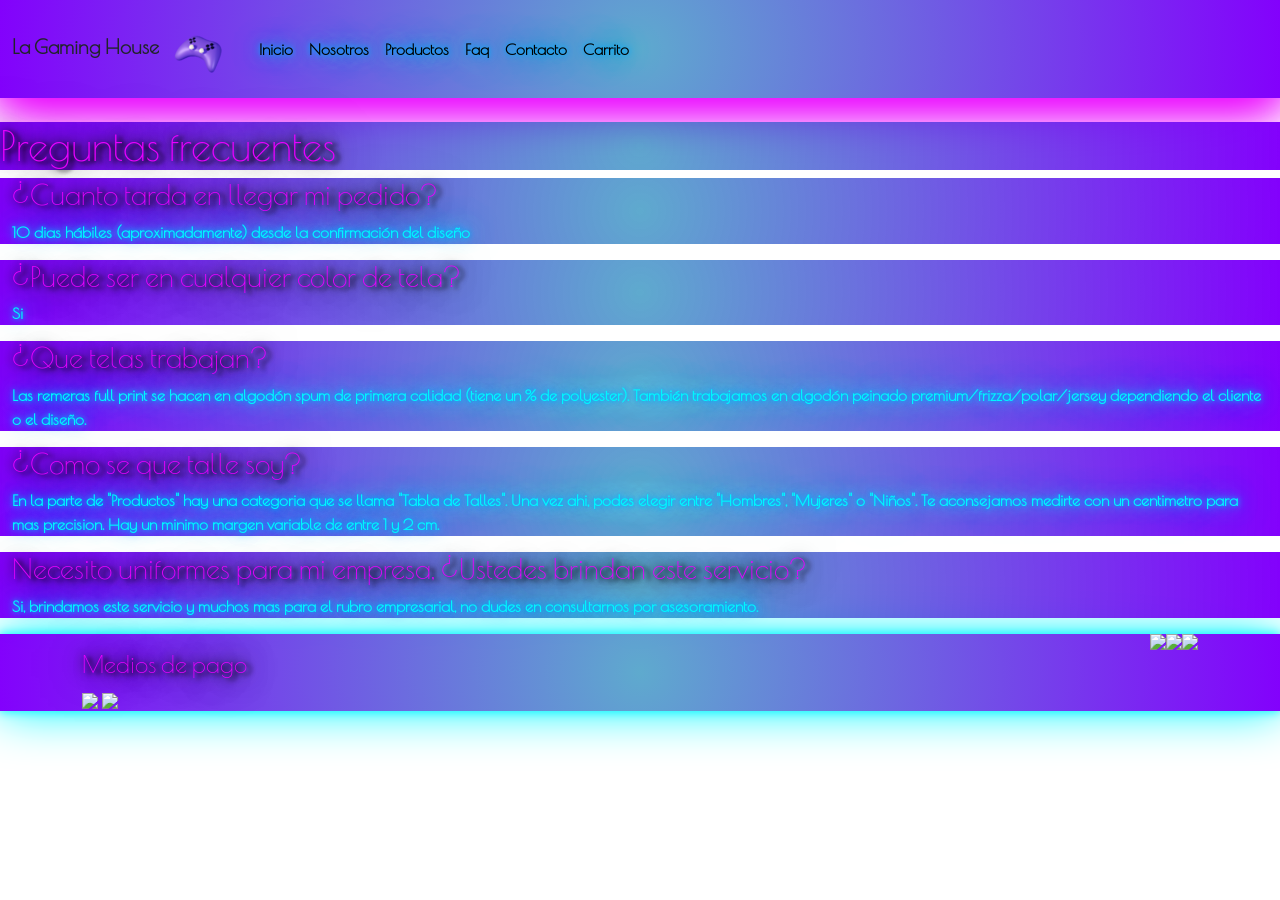
==== pages/preguntas.html @ 49271243 "version 0.5 beta" ====
<html lang="es">

<head>
    <meta charset="UTF-8">
    <meta http-equiv="X-UA-Compatible" content="IE=edge">
    <meta name="viewport" content="width=device-width, initial-scale=1.0">
    <meta name="description" content="Por amor al gaming, para los que aman el gaming">
    <meta name="keywords" content="Gaming, CdKey, CodigosSteam, Juegos, Multijugador, Fps, Rpg, Aventura">
    <link rel="shortcut icon"
        href="https://cdn.icon-icons.com/icons2/3315/PNG/512/controller_gamepad_game_controller_joystick_console_gaming_console_video_game_egames_esports_icon_209387.png" />
    <link href="https://cdn.jsdelivr.net/npm/bootstrap@5.3.0-alpha1/dist/css/bootstrap.min.css" rel="stylesheet"
        integrity="sha384-GLhlTQ8iRABdZLl6O3oVMWSktQOp6b7In1Zl3/Jr59b6EGGoI1aFkw7cmDA6j6gD" crossorigin="anonymous">
    <link rel="stylesheet" href="../css/estilos.css">
    <link rel="stylesheet" href="https://cdnjs.cloudflare.com/ajax/libs/animate.css/4.1.1/animate.min.css" />
    <title>La Gaming House</title>
</head>

<body>
    <header class="pb-4">

        <nav class="navbar navbar-expand-sm navbar-dark bg-dark">
            <div class="container-fluid">
                <a class="navbar-brand" href="../index.html">La Gaming House
                    <img class=""
                        src="../img/controller_gamepad_game_controller_joystick_console_gaming_console_video_game_egames_esports_icon_209387.png" />
                </a>
                <button class="navbar-toggler" type="button" data-bs-toggle="collapse" data-bs-target="#mynavbar">
                    <span class="navbar-toggler-icon"></span>
                </button>
                <div class="collapse navbar-collapse" id="mynavbar">
                    <ul class="navbar-nav me-auto">
                        <li class="nav-item">
                            <a class="nav-link" href="../index.html">Inicio</a>
                        </li>
                        <li class="nav-item">
                            <a class="nav-link" href="../pages/nosotros.html">Nosotros</a>
                        </li>
                        <li class="nav-item">
                            <a class="nav-link" href="../pages/productos.html">Productos</a>
                        </li>
                        <li class="nav-item">
                            <a class="nav-link" href="../pages/preguntas.html">Faq</a>
                        </li>
                        <li class="nav-item">
                            <a class="nav-link" href="../pages/contacto.html">Contacto</a>
                        </li>
                        <li class="nav-item">
                            <a class="nav-link" href="../pages/carrito.html"> Carrito
                            </a>
                        </li>
                    </ul>

                </div>
            </div>
        </nav>

    </header>
    <div class="container-flex bg-dark animate__animated animate__backInLeft  ">
        <h1> Preguntas frecuentes</h1>
    </div>
    <section>
        <div class="container-fluid bg-dark animate__animated animate__backInLeft">

            <article>
                <h3>¿Cuanto tarda en llegar mi pedido?</h3>
                <p>10 dias hábiles (aproximadamente) desde la confirmación del diseño</p>
            </article>

        </div>
        <div class="container-fluid bg-dark animate__animated animate__backInLeft">

            <article>
                <h3>¿Puede ser en cualquier color de tela?</h3>
                <p>Si</p>
            </article>
        </div>

        <div class="container-fluid bg-dark animate__animated animate__backInLeft">


            <article>
                <h3>¿Que telas trabajan?</h3>
                <p>Las remeras full print se hacen en algodón spum de primera calidad (tiene un % de polyester). También
                    trabajamos en algodón peinado premium/frizza/polar/jersey dependiendo el cliente o el diseño.</p>
            </article>

        </div>
        <div class="container-fluid bg-dark animate__animated animate__backInLeft">

            <article>
                <h3>¿Como se que talle soy?</h3>
                <p>En la parte de "Productos" hay una categoria que se llama "Tabla de Talles". Una vez ahi, podes
                    elegir
                    entre
                    "Hombres", "Mujeres" o "Niños". Te aconsejamos medirte con un centimetro para mas precision. Hay un
                    minimo
                    margen variable de entre 1 y 2 cm.</p>
            </article>
        </div>
        <div class="container-fluid bg-dark animate__animated animate__backInLeft">


            <article>
                <h3>Necesito uniformes para mi empresa, ¿Ustedes brindan este servicio?</h3>
                <p>Si, brindamos este servicio y muchos mas para el rubro empresarial, no dudes en consultarnos por
                    asesoramiento.
                </p>
            </article>
        </div>
    </section>
    <!-- // FOOTER // -->
    <footer class="bg-dark">
        <div class="container">

            <div class="d-flex justify-content-end">

                <div class="icon-face ">
                    <a href="https://facebook.com" target="_blank">
                        <img src="https://img.icons8.com/nolan/64/facebook-new.png" />
                    </a>
                </div>
                <div>
                    <a href="https://instagram.com" target="_blank">
                        <img src="https://img.icons8.com/officel/64/null/instagram-new.png" />
                    </a>
                </div>
                <div>
                    <a href="https://youtube.com" target="_blank">
                        <img src="https://img.icons8.com/cotton/64/null/youtube.png" />
                    </a>
                </div>
            </div>

            <div>
                <h4>Medios de pago</h4>
                <img src="https://img.icons8.com/officel/50/null/mastercard-logo.png" />
                <img src="https://img.icons8.com/color/68/null/visa.png" />

            </div>
        </div>
    </footer>
    <script src="https://cdn.jsdelivr.net/npm/bootstrap@5.3.0-alpha1/dist/js/bootstrap.bundle.min.js"
        integrity="sha384-w76AqPfDkMBDXo30jS1Sgez6pr3x5MlQ1ZAGC+nuZB+EYdgRZgiwxhTBTkF7CXvN"
        crossorigin="anonymous"></script>
        <script src="../main.js"></script>
</body>

</html>
---- css/estilos.css ----
@import url("https://fonts.googleapis.com/css2?family=Poiret+One&display=swap");
/* VARIABLES COLOR */
body {
  background-image: url(../img/miami-trees-triangle-neon-artwork-4k-7r.jpg);
  background-size: cover;
  font-family: "Poiret One", cursive;
  font-weight: bolder;
}
body h1 {
  color: rgb(234, 0, 255);
  text-shadow: 5px 2px 4px rgb(0, 0, 0), 0px 0px 10px rgb(0, 0, 0), 0px 0px 20px rgb(0, 0, 0), 0px 0px 40px rgb(0, 0, 0), 0px 0px 80px rgb(0, 0, 0);
}
body h2 {
  color: rgb(234, 0, 255);
  text-shadow: 5px 2px 4px rgb(0, 0, 0), 0px 0px 10px rgb(0, 0, 0), 0px 0px 20px rgb(0, 0, 0), 0px 0px 40px rgb(0, 0, 0), 0px 0px 80px rgb(0, 0, 0);
}
body h3 {
  color: rgb(234, 0, 255);
  text-shadow: 5px 2px 4px rgb(0, 0, 0), 0px 0px 10px rgb(0, 0, 0), 0px 0px 20px rgb(0, 0, 0), 0px 0px 40px rgb(0, 0, 0), 0px 0px 80px rgb(0, 0, 0);
}
body h4 {
  color: rgb(234, 0, 255);
  text-shadow: 5px 2px 4px rgb(0, 0, 0), 0px 0px 10px rgb(0, 0, 0), 0px 0px 20px rgb(0, 0, 0), 0px 0px 40px rgb(0, 0, 0), 0px 0px 80px rgb(0, 0, 0);
}
body p {
  color: rgb(0, 247, 255);
  text-shadow: 0px 0px 4px rgb(0, 174, 255), 0px 0px 10px rgb(0, 174, 255), 0px 0px 20px rgb(0, 174, 255), 0px 0px 40px rgb(0, 174, 255), 0px 0px 80px rgb(0, 174, 255);
}
body ul {
  text-shadow: 0px 0px 4px rgb(0, 174, 255), 0px 0px 10px rgb(0, 174, 255), 0px 0px 20px rgb(0, 174, 255), 0px 0px 40px rgb(0, 174, 255), 0px 0px 80px rgb(0, 174, 255);
  list-style: none;
}
@media (min-width: 576px) {
  body ul a:hover {
    transform: scale(1.3);
  }
}
body img {
  max-width: 100%;
}
body nav {
  box-shadow: 0px 10px 50px rgb(234, 0, 255), 0px 10px 50px rgb(234, 0, 255);
}
body footer {
  box-shadow: 0px 0px 50px rgb(0, 247, 255), 0px 0px 10px rgb(0, 247, 255);
}
body footer img:hover {
  transform: scale(1.15);
}

/* Variables de bootstrap */
.bg-dark {
  --bs-bg-opacity: 0.4;
  background: radial-gradient(circle, rgba(0, 174, 255, 0.432) 0%, rgb(131, 1, 252) 100%);
}

.navbar-dark {
  --bs-navbar-color: rgb(0, 0, 0);
  --bs-navbar-hover-color: rgb(0, 247, 255);
  --bs-navbar-disabled-color: rgb(0, 247, 255);
  --bs-navbar-active-color: rgb(234, 0, 255);
  --bs-navbar-brand-color: $colorsecundario2;
  --bs-navbar-brand-hover-color: rgb(234, 0, 255);
  --bs-navbar-toggler-border-color: rgb(0, 247, 255);
}

/* FORMULARIO DE CONTACTO */
input[type=text],
select,
textarea {
  width: 100%;
  padding: 12px;
  border: 1px solid rgb(204, 204, 204);
  border-radius: 4px;
  box-sizing: border-box;
  resize: vertical;
}

/* Estilo del label de los imputs */
label {
  padding: 12px 12px 12px 0;
  display: inline-block;
}

/* Estilo Boton Submit */
input[type=submit] {
  background-color: rgb(234, 0, 255);
  color: rgb(0, 247, 255);
  padding: 12px 20px;
  border: none;
  border-radius: 4px;
  cursor: pointer;
  float: right;
}

/*-------- Estilos y Animaciones de Cards!!!!-------- */
.card {
  border-radius: 4px;
  background: #fff;
  box-shadow: 0 6px 10px rgba(5, 145, 226, 0.61), 0 0 6px rgba(4, 182, 236, 0.959);
  cursor: pointer;
}
.card h4 {
  text-align: center;
  text-transform: uppercase;
  color: #ff0077;
  text-decoration: underline;
  text-shadow: 0px 0px 4px rgb(0, 174, 255), 0px 0px 10px rgb(0, 174, 255), 0px 0px 20px rgb(0, 174, 255), 0px 0px 40px rgb(0, 174, 255), 0px 0px 80px rgb(0, 174, 255);
}
.card img {
  -o-object-fit: contain;
     object-fit: contain;
}

@media (min-width: 767px) {
  .card:hover {
    transform: scale(1.19);
    box-shadow: 0 0px 30px rgb(0, 247, 255), 0 4px 8px rgba(11, 228, 199, 0.904);
    animation: move 2s ease-in-out;
  }
}
@media (max-width: 775px) {
  .card:hover {
    transform: scale(1.09);
    box-shadow: 0 0px 30px rgb(0, 247, 255), 0 4px 8px rgba(11, 228, 199, 0.849);
  }
}
@media (min-width: 1100px) {
  .card:hover {
    transform: scale(1.1);
    box-shadow: 0 0px 30px rgb(0, 247, 255), 0 4px 8px rgba(11, 228, 199, 0.904);
  }
}/*# sourceMappingURL=estilos.css.map */
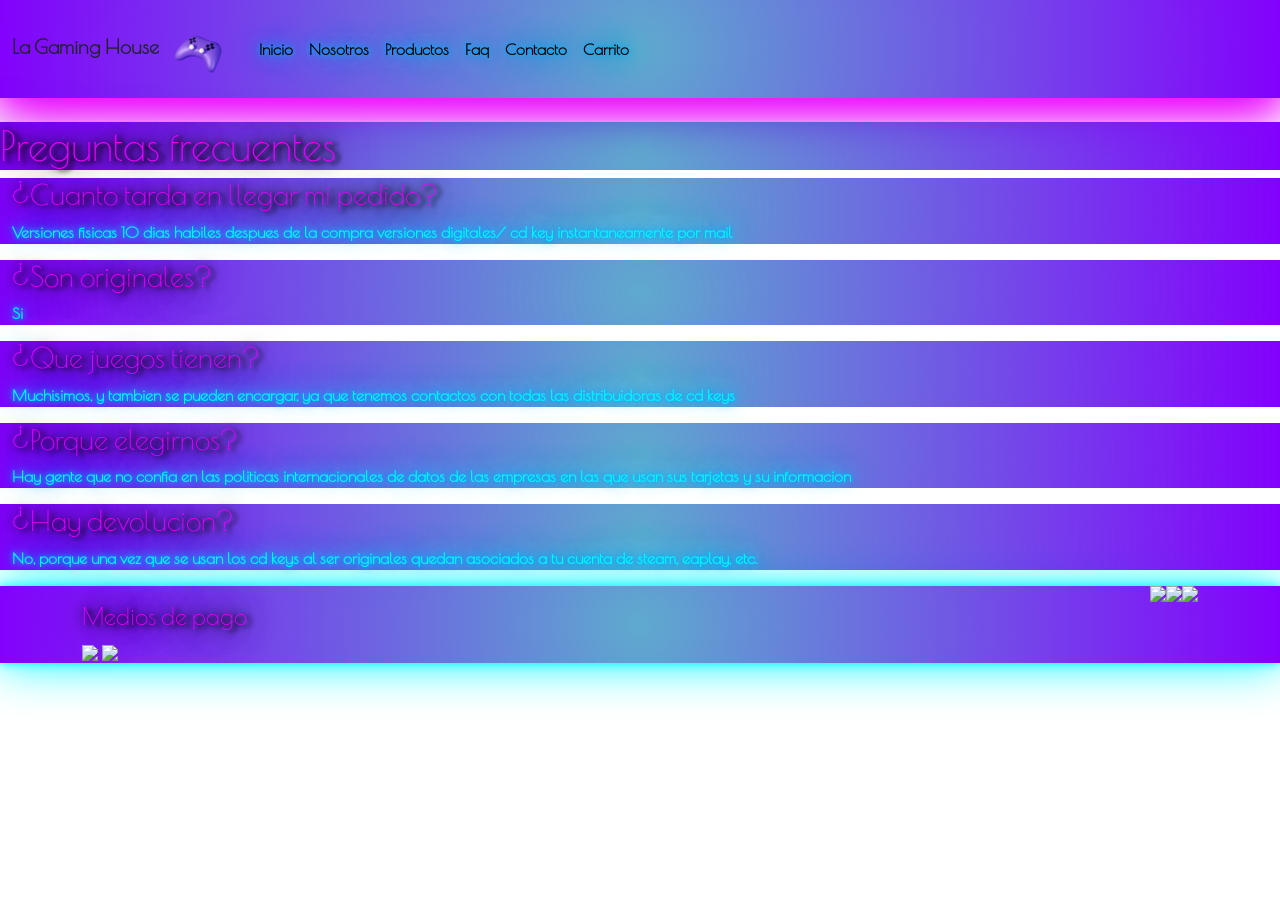
==== commit 8c4f62cb: "version 0.6" ====
--- a/pages/preguntas.html
+++ b/pages/preguntas.html
@@ -63,14 +63,14 @@
 
             <article>
                 <h3>¿Cuanto tarda en llegar mi pedido?</h3>
-                <p>10 dias hábiles (aproximadamente) desde la confirmación del diseño</p>
+                <p>Versiones fisicas 10 dias habiles despues de la compra versiones digitales/ cd key instantaneamente por mail</p>
             </article>
 
         </div>
         <div class="container-fluid bg-dark animate__animated animate__backInLeft">
 
             <article>
-                <h3>¿Puede ser en cualquier color de tela?</h3>
+                <h3>¿Son originales?</h3>
                 <p>Si</p>
             </article>
         </div>
@@ -79,31 +79,24 @@
 
 
             <article>
-                <h3>¿Que telas trabajan?</h3>
-                <p>Las remeras full print se hacen en algodón spum de primera calidad (tiene un % de polyester). También
-                    trabajamos en algodón peinado premium/frizza/polar/jersey dependiendo el cliente o el diseño.</p>
+                <h3>¿Que juegos tienen?</h3>
+                <p>Muchisimos, y tambien se pueden encargar, ya que tenemos contactos con todas las distribuidoras de cd keys</p>
             </article>
 
         </div>
         <div class="container-fluid bg-dark animate__animated animate__backInLeft">
 
             <article>
-                <h3>¿Como se que talle soy?</h3>
-                <p>En la parte de "Productos" hay una categoria que se llama "Tabla de Talles". Una vez ahi, podes
-                    elegir
-                    entre
-                    "Hombres", "Mujeres" o "Niños". Te aconsejamos medirte con un centimetro para mas precision. Hay un
-                    minimo
-                    margen variable de entre 1 y 2 cm.</p>
+                <h3>¿Porque elegirnos?</h3>
+                <p>Hay gente que no confia en las politicas internacionales de datos de las empresas en las que usan sus tarjetas y su informacion</p>
             </article>
         </div>
         <div class="container-fluid bg-dark animate__animated animate__backInLeft">
 
 
             <article>
-                <h3>Necesito uniformes para mi empresa, ¿Ustedes brindan este servicio?</h3>
-                <p>Si, brindamos este servicio y muchos mas para el rubro empresarial, no dudes en consultarnos por
-                    asesoramiento.
+                <h3>¿Hay devolucion?</h3>
+                <p>No, porque una vez que se usan los cd keys al ser originales quedan asociados a tu cuenta de steam, eaplay, etc.
                 </p>
             </article>
         </div>
